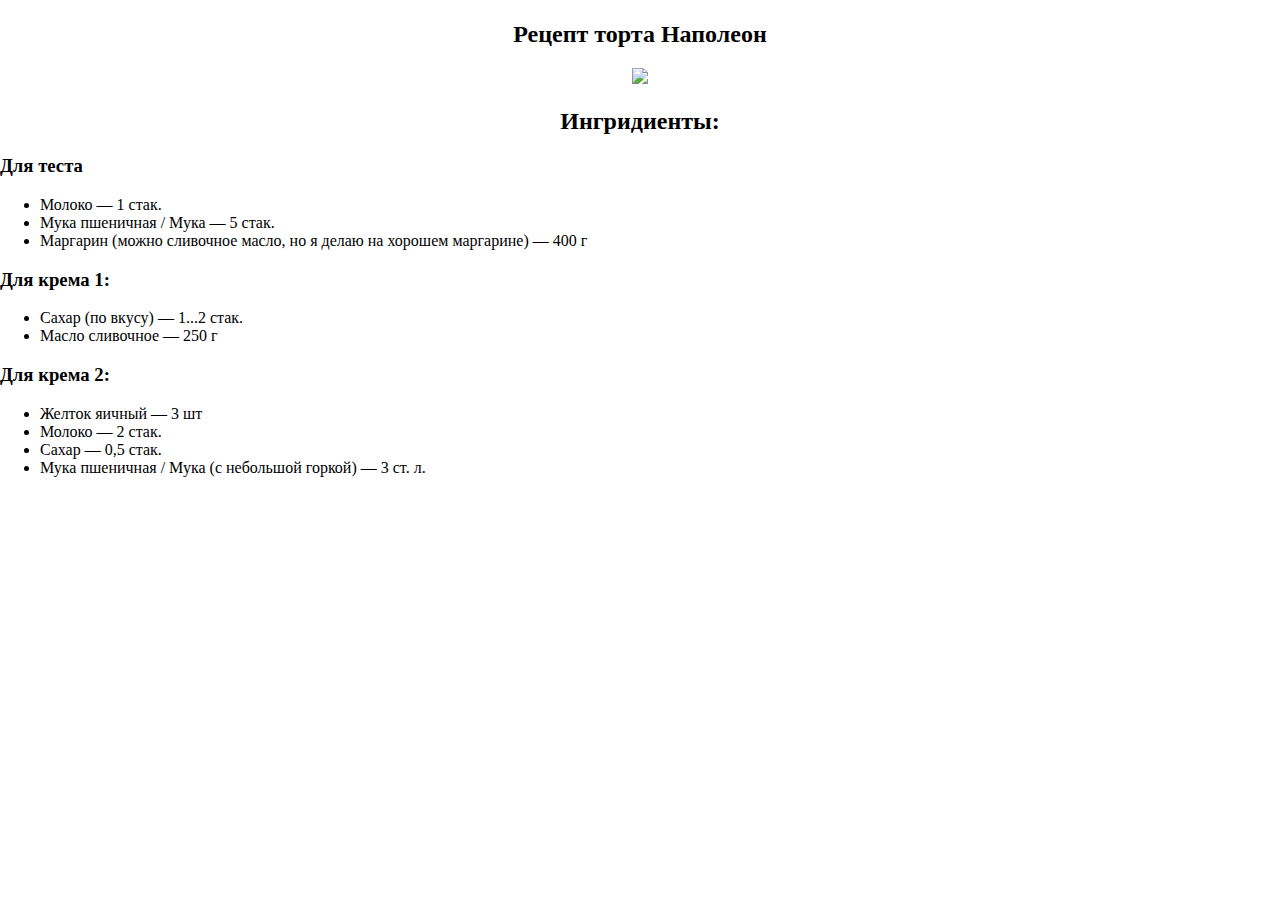
==== Lesson 1/Recipes HomeWork.html @ c45f3330 "Lesson 1" ====
<!DOCTYPE html>
<html lang="ru">
<head>
    <meta charset="UTF-8">
    <meta name="viewport" content="width=device-width, initial-scale=1.0">
    <meta name="description" content="Лучший торт Наполеон">
    <title>Best Recipe</title>
    <style>
        body
        {
            margin: 0;
            font-size: 16px;
        }

        h1,
        h2,
        .center
        {
            text-align: center;
        }
    </style>
</head>
<body>
    <h1 class="center"><title>Рецепт торта Наполеон</title></h1>
    <section>
        <h2>Рецепт торта Наполеон
        </h2>
        <div class="center align-right hello_world">
            <img src="https://chudo-povar.com/images/tort-napoleon.jpg" >
        </div>
        </section>
        <section>
            <h2>Ингридиенты:</h2>
             <h3>Для теста</h3>
            <ul>
                <li>Молоко — 1 стак.</li>
                <li>Мука пшеничная / Мука — 5 стак.</li>
                <li>Маргарин (можно сливочное масло, но я делаю на хорошем маргарине) — 400 г</li>
             </ul>
            <h3>Для крема 1:</h3>
            <ul>
                <li>Сахар (по вкусу) — 1...2 стак.</li>
                <li>Масло сливочное — 250 г</li>
            </ul>
            <h3>Для крема 2:</h3>
            <ul>
                <li>Желток яичный — 3 шт</li>
                <li>Молоко — 2 стак.</li>
                <li>Сахар — 0,5 стак.</li>
                <li>Мука пшеничная / Мука (с небольшой горкой) — 3 ст. л.</li>
            </ul>

        </section>
</body>
</html>
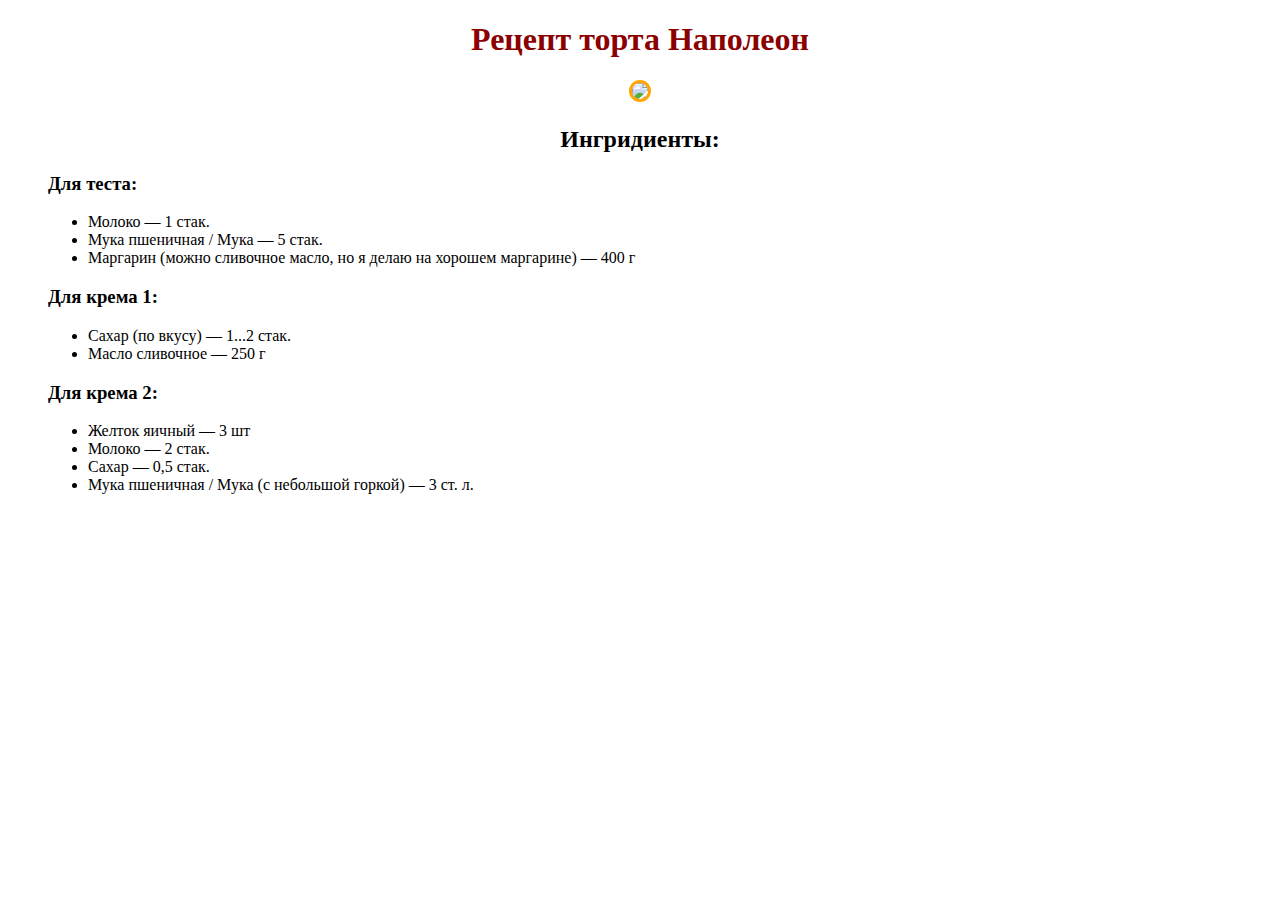
==== commit 294c5c86: "Lesson 1" ====
--- a/Lesson 1/Recipes HomeWork.html
+++ b/Lesson 1/Recipes HomeWork.html
@@ -1,37 +1,24 @@
 <!DOCTYPE html>
 <html lang="ru">
 <head>
+
+
     <meta charset="UTF-8">
     <meta name="viewport" content="width=device-width, initial-scale=1.0">
     <meta name="description" content="Лучший торт Наполеон">
     <title>Best Recipe</title>
-    <style>
-        body
-        {
-            margin: 0;
-            font-size: 16px;
-        }
-
-        h1,
-        h2,
-        .center
-        {
-            text-align: center;
-        }
-    </style>
+    <link href="https://fonts.googleapis.com/css2?family=Source+Sans+Pro:wght@600&display=swap" rel="stylesheet">
 </head>
 <body>
-    <h1 class="center"><title>Рецепт торта Наполеон</title></h1>
     <section>
-        <h2>Рецепт торта Наполеон
-        </h2>
-        <div class="center align-right hello_world">
-            <img src="https://chudo-povar.com/images/tort-napoleon.jpg" >
+        <h1 style="color: darkred; text-align: center;">Рецепт торта Наполеон</h1>
+        <div style="text-align: center;">
+            <img src="https://chudo-povar.com/images/tort-napoleon.jpg" style="border-radius: 15px; border: 3px solid orange; width: 400px;" >
         </div>
         </section>
-        <section>
-            <h2>Ингридиенты:</h2>
-             <h3>Для теста</h3>
+        <section style="padding:0 40px ;">
+            <h2 style="text-align: center;">Ингридиенты:</h2>
+             <h3>Для теста:</h3>
             <ul>
                 <li>Молоко — 1 стак.</li>
                 <li>Мука пшеничная / Мука — 5 стак.</li>
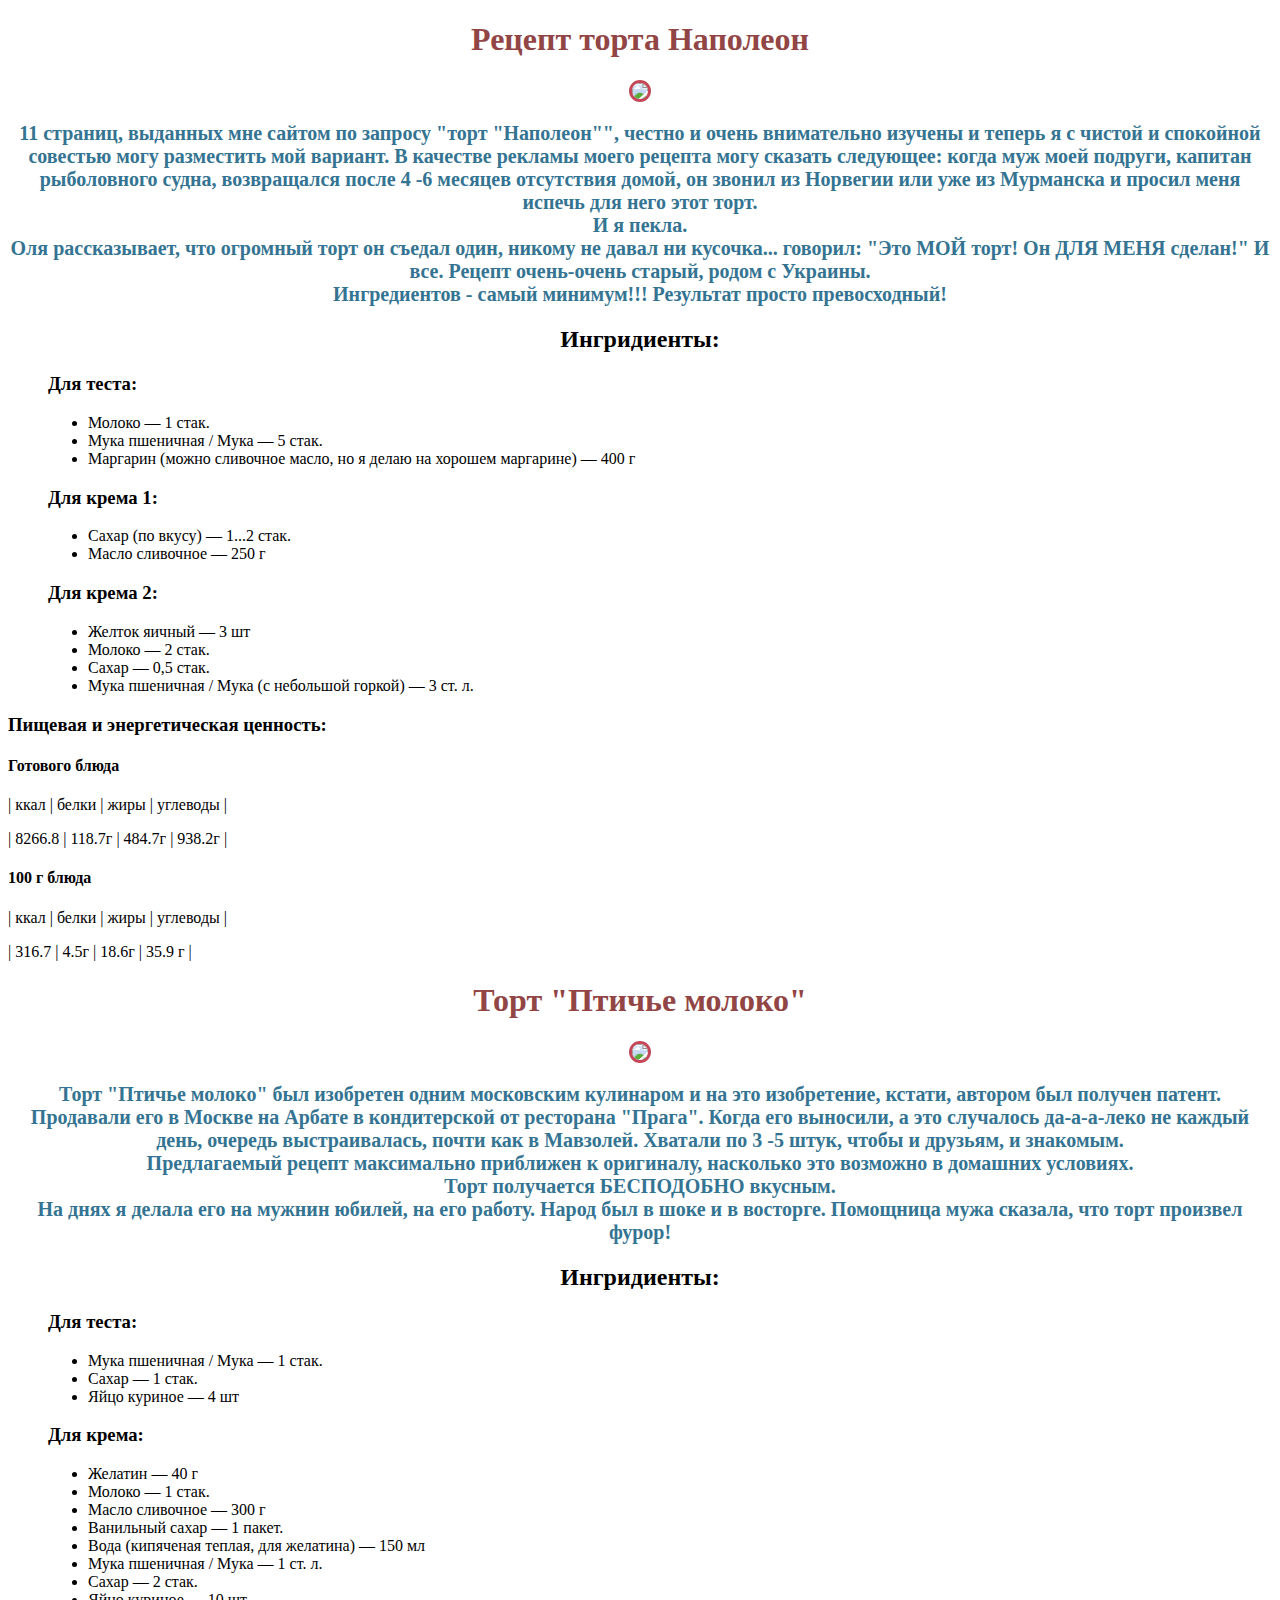
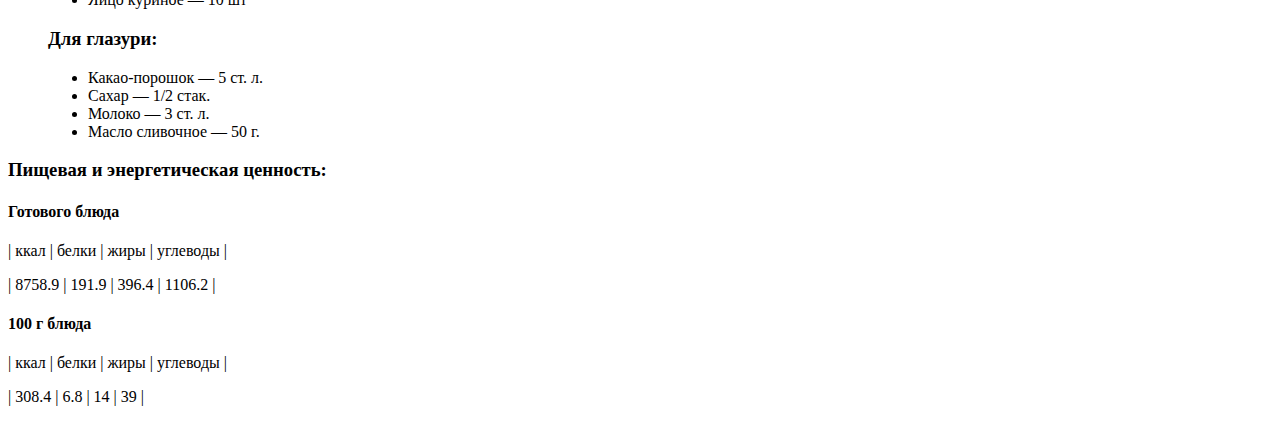
==== commit ad548110: "add" ====
--- a/Lesson 1/Recipes HomeWork.html
+++ b/Lesson 1/Recipes HomeWork.html
@@ -11,32 +11,88 @@
 </head>
 <body>
     <section>
-        <h1 style="color: darkred; text-align: center;">Рецепт торта Наполеон</h1>
+        <h1 style="color: rgb(146, 69, 69); text-align: center;">Рецепт торта Наполеон</h1>
         <div style="text-align: center;">
-            <img src="https://chudo-povar.com/images/tort-napoleon.jpg" style="border-radius: 15px; border: 3px solid orange; width: 400px;" >
+            <img src="https://chudo-povar.com/images/tort-napoleon.jpg" style="border-radius: 15px; border: 3px solid rgb(197, 71, 87); width: 400px;" >
         </div>
-        </section>
-        <section style="padding:0 40px ;">
-            <h2 style="text-align: center;">Ингридиенты:</h2>
-             <h3>Для теста:</h3>
-            <ul>
-                <li>Молоко — 1 стак.</li>
-                <li>Мука пшеничная / Мука — 5 стак.</li>
-                <li>Маргарин (можно сливочное масло, но я делаю на хорошем маргарине) — 400 г</li>
-             </ul>
+        <h2 style="color:  rgb(52, 116, 146); text-align: center; font-size: 20px;"> 11 страниц, выданных мне сайтом по запросу "торт "Наполеон"", честно и очень внимательно изучены и теперь я с чистой и спокойной совестью могу разместить мой вариант. В качестве рекламы моего рецепта могу сказать следующее: когда муж моей подруги, капитан рыболовного судна, возвращался после 4 -6 месяцев отсутствия домой, он звонил из Норвегии или уже из Мурманска и просил меня испечь для него этот торт. <br> И я пекла.<br> Оля рассказывает, что огромный торт он съедал один, никому не давал ни кусочка... говорил: "Это МОЙ торт! Он ДЛЯ МЕНЯ сделан!" И все. Рецепт очень-очень старый, родом с Украины. <br> Ингредиентов - самый минимум!!! Результат просто превосходный!
+        </h2>
+    </section>
+    <section style="padding:0 40px ;">
+        <h2 style="text-align: center;">Ингридиенты:</h2>
+            <h3>Для теста:</h3>
+                <ul>
+                    <li>Молоко — 1 стак.</li>
+                    <li>Мука пшеничная / Мука — 5 стак.</li>
+                    <li>Маргарин (можно сливочное масло, но я делаю на хорошем маргарине) — 400 г</li>
+                 </ul>
             <h3>Для крема 1:</h3>
-            <ul>
-                <li>Сахар (по вкусу) — 1...2 стак.</li>
-                <li>Масло сливочное — 250 г</li>
-            </ul>
+                <ul>
+                    <li>Сахар (по вкусу) — 1...2 стак.</li>
+                    <li>Масло сливочное — 250 г</li>
+                </ul>
             <h3>Для крема 2:</h3>
-            <ul>
-                <li>Желток яичный — 3 шт</li>
-                <li>Молоко — 2 стак.</li>
-                <li>Сахар — 0,5 стак.</li>
-                <li>Мука пшеничная / Мука (с небольшой горкой) — 3 ст. л.</li>
-            </ul>
-
-        </section>
+                <ul>
+                    <li>Желток яичный — 3 шт</li>
+                    <li>Молоко — 2 стак.</li>
+                    <li>Сахар — 0,5 стак.</li>
+                    <li>Мука пшеничная / Мука (с небольшой горкой) — 3 ст. л.</li>
+                </ul>
+    </section>
+    <section>
+        <h3>Пищевая и энергетическая ценность:</h3>  
+        <h4>Готового блюда</h4>
+            <p> | ккал   | белки  | жиры    | углеводы |</p>
+            <p> | 8266.8 | 118.7г | 484.7г  | 938.2г   |</p>
+        <h4> </h4>
+        <h4>100 г блюда</h4>
+            <p>| ккал   | белки  | жиры    | углеводы |</p>
+            <p>| 316.7  | 4.5г   | 18.6г   | 35.9 г   |</p>
+    </section>
+    <section>
+        <h1 style="color: rgb(146, 69, 69); text-align: center;">Торт "Птичье молоко"</h1>
+        <div style="text-align: center;">
+            <img src="https://e1.edimdoma.ru/data/posts/0002/2073/22073-ed4_wide.jpg?1525958320" style="border-radius: 15px; border: 3px solid rgb(197, 71, 87); width: 400px;" >
+        </div>
+        <h2 style="color: rgb(52, 116, 146); text-align: center; font-size: 20px;"> Торт "Птичье молоко" был изобретен одним московским кулинаром и на это изобретение, кстати, автором был получен патент. <br> Продавали его в Москве на Арбате в кондитерской от ресторана "Прага". Когда его выносили, а это случалось да-а-а-леко не каждый день, очередь выстраивалась, почти как в Мавзолей. Хватали по 3 -5 штук, чтобы и друзьям, и знакомым. <br> Предлагаемый рецепт максимально приближен к оригиналу, насколько это возможно в домашних условиях. <br> Торт получается БЕСПОДОБНО вкусным. <br> На днях я делала его на мужнин юбилей, на его работу. Народ был в шоке и в восторге. Помощница мужа сказала, что торт произвел фурор!
+        </h2>
+    </section>
+    <section style="padding:0 40px ;">
+        <h2 style="text-align: center;">Ингридиенты:</h2>
+            <h3>Для теста:</h3>
+                <ul>
+                    <li>Мука пшеничная / Мука — 1 стак.</li>
+                    <li>Сахар — 1 стак.</li>
+                    <li>Яйцо куриное — 4 шт</li>
+                 </ul>
+            <h3>Для крема:</h3>
+                <ul>
+                    <li>Желатин — 40 г</li>
+                    <li>Молоко — 1 стак.</li>
+                    <li>Масло сливочное — 300 г</li>
+                    <li>Ванильный сахар — 1 пакет.</li>
+                    <li>Вода (кипяченая теплая, для желатина) — 150 мл</li>
+                    <li>Мука пшеничная / Мука — 1 ст. л.</li>
+                    <li>Сахар — 2 стак.</li>
+                    <li>Яйцо куриное — 10 шт</li>
+                </ul>
+            <h3>Для глазури:</h3>
+                <ul>
+                    <li>Какао-порошок — 5 ст. л.</li>
+                    <li>Сахар — 1/2 стак.</li>
+                    <li>Молоко — 3 ст. л.</li>
+                    <li>Масло сливочное — 50 г.</li>
+                </ul>
+    </section>
+    <section>
+        <h3>Пищевая и энергетическая ценность:</h3>  
+        <h4>Готового блюда</h4>
+            <p> | ккал   | белки  | жиры    | углеводы |</p>
+            <p> | 8758.9 | 191.9  | 396.4   | 1106.2   |</p>
+        <h4> </h4>
+        <h4>100 г блюда</h4>
+            <p>| ккал   | белки  | жиры    | углеводы |</p>
+            <p>| 308.4  | 6.8    | 14      | 39       |</p>
+    </section>
 </body>
 </html>